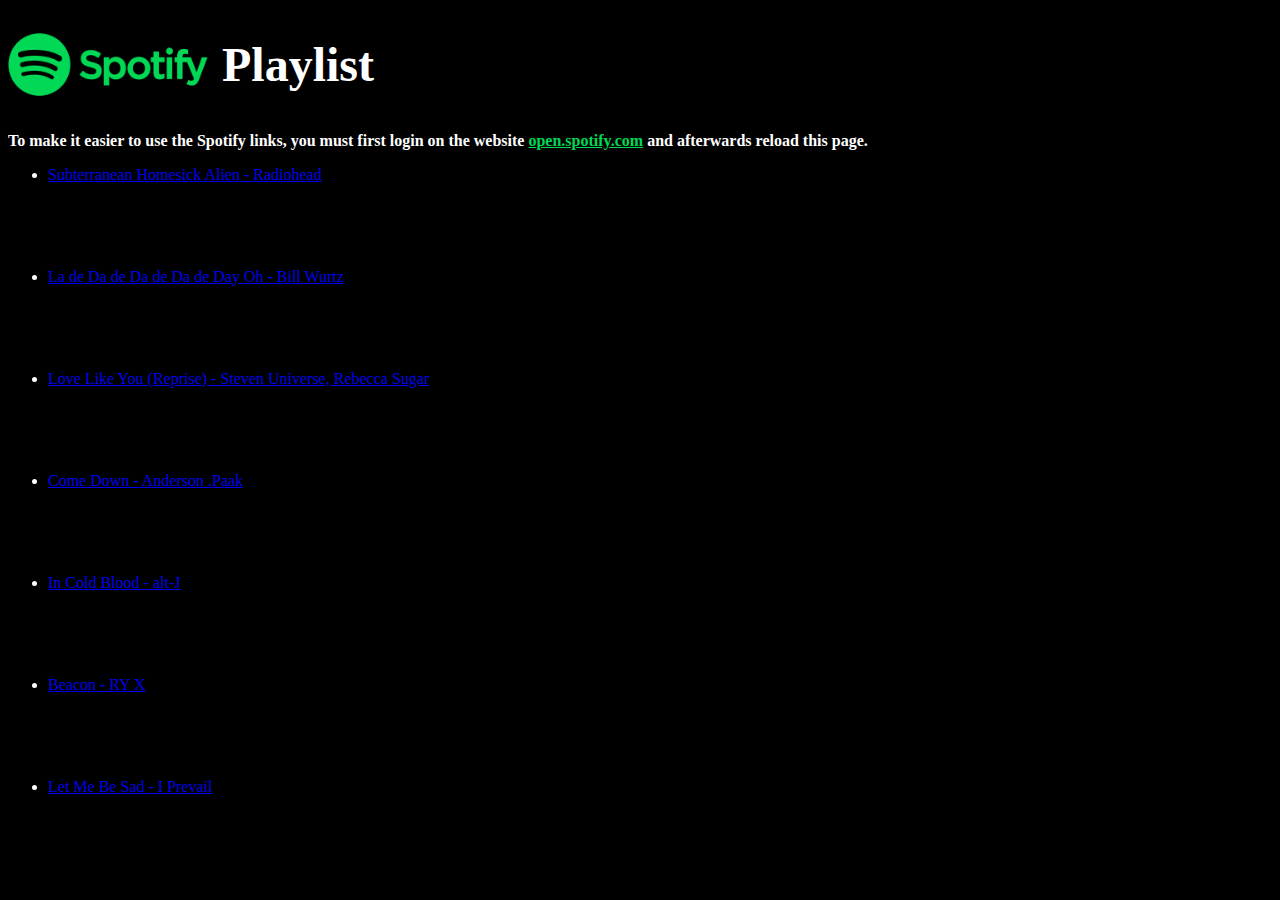
==== TgszJ9WH/index.html @ 3d144a90 "Changed File name and some songs added" ====
<!DOCTYPE html>
<html lang="en">
<head>
    <meta charset="UTF-8">
    <title>Illy's awesome playlist</title>
    <link href="css/style.css" rel="stylesheet">
</head>
<body>
<div class="title">
    <img src="images/spotify_logo.png" alt="Spotify">
    <h1>Playlist</h1>
</div>
<aside>
    <strong>
        To make it easier to use the Spotify links, you must first login on the website
        <a href="https://open.spotify.com/" target="_blank">open.spotify.com</a>
        and afterwards reload this page.
    </strong>
</aside>
<ul>
    <!--
    <li>
        <a href=""></a><br>
        <iframe src="https://open.spotify.com/embed/track/" allowtransparency="true"
                allow="encrypted-media"></iframe>
    </li>
    -->
    <li>
        <a href="spotify:track:6LgJvl0Xdtc73RJ1mmpotq">Subterranean Homesick Alien - Radiohead</a><br>
        <iframe src="https://open.spotify.com/embed/track/19yGmm9FjEZdZc5j98WDe4" allowtransparency="true"
                allow="encrypted-media"></iframe>
    </li>
    <li>
        <a href="spotify:track:08Df9uxCLSZoAb0mqob7u5">La de Da de Da de Da de Day Oh - Bill Wurtz</a><br>
        <iframe src="https://open.spotify.com/embed/track/08Df9uxCLSZoAb0mqob7u5" allowtransparency="true"
                allow="encrypted-media"></iframe>
    </li>
    <li>
        <a href="spotify:track:3ZC1q2xLQnPobQZ1fqO2Ng">Love Like You (Reprise) - Steven Universe, Rebecca Sugar</a><br>
        <iframe src="https://open.spotify.com/embed/track/3ZC1q2xLQnPobQZ1fqO2Ng" allowtransparency="true"
                allow="encrypted-media"></iframe>
    </li>
    <li>
        <a href="spotify:track:6h5IlvRJ2ZNPloCOdzUmyW">Come Down - Anderson .Paak</a><br>
        <iframe src="https://open.spotify.com/embed/track/6h5IlvRJ2ZNPloCOdzUmyW" allowtransparency="true"
                allow="encrypted-media"></iframe>
    </li>
    <li>
        <a href="spotify:track:4mlWaPW8O8sDjT5yJNUktJ">In Cold Blood - alt-J</a><br>
        <iframe src="https://open.spotify.com/embed/track/4mlWaPW8O8sDjT5yJNUktJ" allowtransparency="true"
                allow="encrypted-media"></iframe>
    </li>
    <li>
        <a href="spotify:track:5BtorSw9VRKim60xYsG0Ea">Beacon - RY X</a><br>
        <iframe src="https://open.spotify.com/embed/track/5BtorSw9VRKim60xYsG0Ea" allowtransparency="true"
                allow="encrypted-media"></iframe>
    </li>
    <li>
        <a href="spotify:track:5jmYu7XY4zd3mJfizA8t1K">Let Me Be Sad - I Prevail</a><br>
        <iframe src="https://open.spotify.com/embed/track/5jmYu7XY4zd3mJfizA8t1K" allowtransparency="true"
                allow="encrypted-media"></iframe>
    </li>

</ul>
</body>
</html>
---- TgszJ9WH/css/style.css ----
body {
    color: white;
    background-color: black;
}

.title img {
    width: 200px;
    display: inline;
}

h1 {
    font-family: 'Brush Script MT', cursive;
    font-size: 48px;
    display: inline;
    position: relative;
    bottom: 40px;
    left: 10px;
}

iframe {
    width: 300px;
    height: 80px;
    border: none;
}

aside a {
    color: #00d856;
}
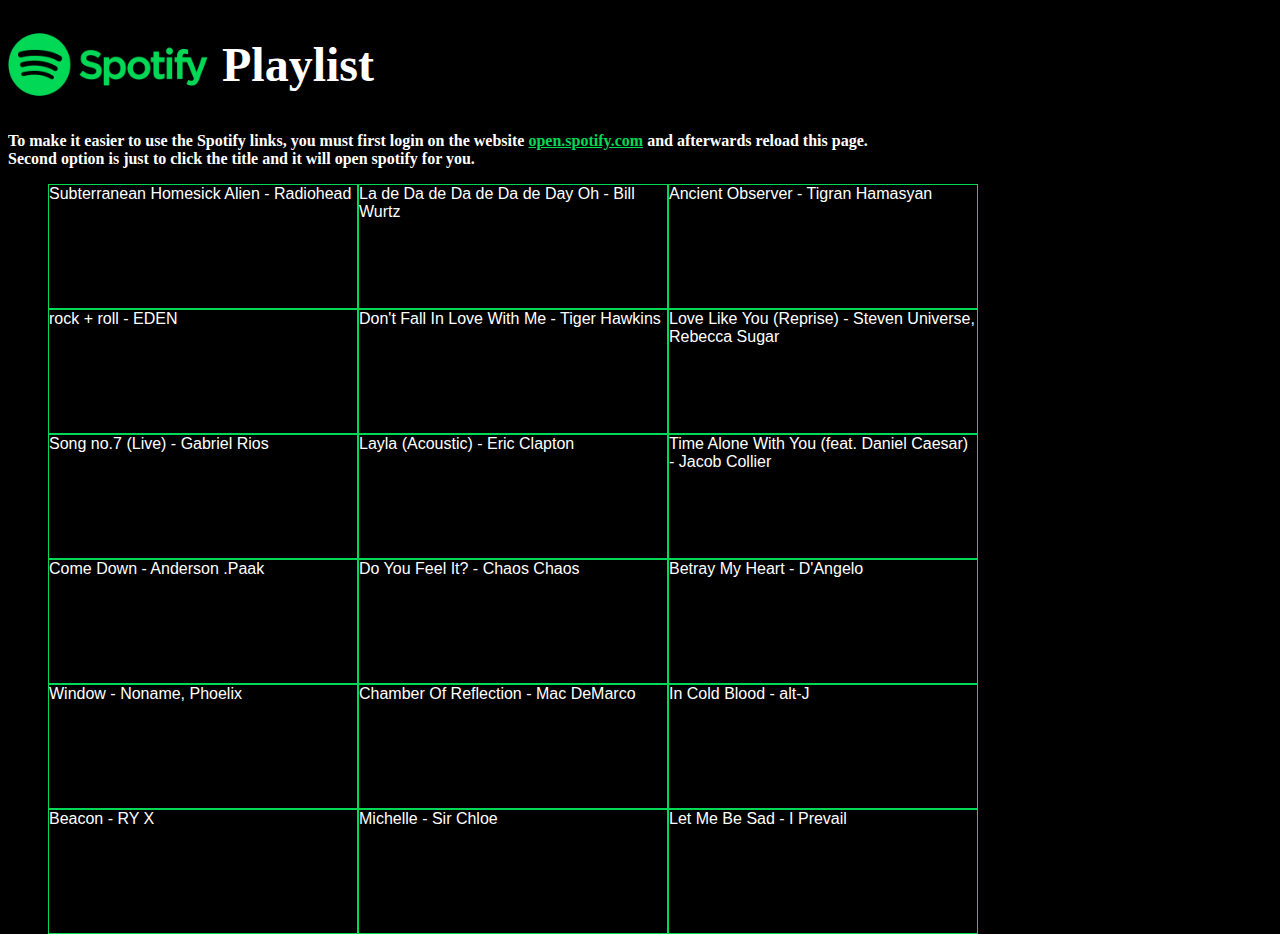
==== commit 1411a4da: "css + some more songs" ====
--- a/TgszJ9WH/index.html
+++ b/TgszJ9WH/index.html
@@ -14,10 +14,10 @@
     <strong>
         To make it easier to use the Spotify links, you must first login on the website
         <a href="https://open.spotify.com/" target="_blank">open.spotify.com</a>
-        and afterwards reload this page.
+        and afterwards reload this page. <br> Second option is just to click the title and it will open spotify for you.
     </strong>
 </aside>
-<ul>
+<ul id="songlist">
     <!--
     <li>
         <a href=""></a><br>
@@ -36,27 +36,82 @@
                 allow="encrypted-media"></iframe>
     </li>
     <li>
+        <a href="spotify:track:0DbjUAoL9lhuYD1uRL2eJZ">Ancient Observer - Tigran Hamasyan <br></a><br>
+        <iframe src="https://open.spotify.com/embed/track/0DbjUAoL9lhuYD1uRL2eJZ" allowtransparency="true"
+                allow="encrypted-media"></iframe>
+    </li>
+    <li>
+        <a href="spotify:track:32hc0TYud2KzDkE0QggvHO">rock + roll - EDEN <br></a><br>
+        <iframe src="https://open.spotify.com/embed/track/32hc0TYud2KzDkE0QggvHO" allowtransparency="true"
+                allow="encrypted-media"></iframe>
+    </li>
+    <li>
+        <a href="spotify:track:3cblEYZJnT2GJUCrrB9WvE">Don't Fall In Love With Me - Tiger Hawkins</a><br>
+        <iframe src="https://open.spotify.com/embed/track/3cblEYZJnT2GJUCrrB9WvE" allowtransparency="true"
+                allow="encrypted-media"></iframe>
+    </li>
+    <li>
         <a href="spotify:track:3ZC1q2xLQnPobQZ1fqO2Ng">Love Like You (Reprise) - Steven Universe, Rebecca Sugar</a><br>
         <iframe src="https://open.spotify.com/embed/track/3ZC1q2xLQnPobQZ1fqO2Ng" allowtransparency="true"
                 allow="encrypted-media"></iframe>
     </li>
     <li>
-        <a href="spotify:track:6h5IlvRJ2ZNPloCOdzUmyW">Come Down - Anderson .Paak</a><br>
+        <a href="spotify:track:1Us148RQDuEe9reL4ETlu3">Song no.7 (Live) - Gabriel Rios <br></a><br>
+        <iframe src="https://open.spotify.com/embed/track/1Us148RQDuEe9reL4ETlu3" allowtransparency="true"
+                allow="encrypted-media"></iframe>
+    </li>
+    <li>
+        <a href="spotify:track:3BEZCNZSmVv30vsMNSOCri">Layla (Acoustic) - Eric Clapton <br></a><br>
+        <iframe src="https://open.spotify.com/embed/track/3BEZCNZSmVv30vsMNSOCri" allowtransparency="true"
+                allow="encrypted-media"></iframe>
+    </li>
+    <li>
+        <a href="spotify:track:1iTiSQWPJNqthOMG8HG6gI">Time Alone With You (feat. Daniel Caesar) - Jacob Collier</a><br>
+        <iframe src="https://open.spotify.com/embed/track/1iTiSQWPJNqthOMG8HG6gI" allowtransparency="true"
+                allow="encrypted-media"></iframe>
+    </li>
+    <li>
+        <a href="spotify:track:6h5IlvRJ2ZNPloCOdzUmyW">Come Down - Anderson .Paak <br></a><br>
         <iframe src="https://open.spotify.com/embed/track/6h5IlvRJ2ZNPloCOdzUmyW" allowtransparency="true"
                 allow="encrypted-media"></iframe>
     </li>
     <li>
-        <a href="spotify:track:4mlWaPW8O8sDjT5yJNUktJ">In Cold Blood - alt-J</a><br>
+        <a href="spotify:track:3lOok0REf4j3790abX26PR">Do You Feel It? - Chaos Chaos <br></a><br>
+        <iframe src="https://open.spotify.com/embed/track/3lOok0REf4j3790abX26PR" allowtransparency="true"
+                allow="encrypted-media"></iframe>
+    </li>
+    <li>
+        <a href="spotify:track:3RXr49TkL3wYHB7JJTnyn5">Betray My Heart - D'Angelo <br></a><br>
+        <iframe src="https://open.spotify.com/embed/track/3RXr49TkL3wYHB7JJTnyn5" allowtransparency="true"
+                allow="encrypted-media"></iframe>
+    </li>
+    <li>
+        <a href="spotify:track:2wTGE01CrlTOH4naE9OGCE">Window - Noname, Phoelix <br></a><br>
+        <iframe src="https://open.spotify.com/embed/track/2wTGE01CrlTOH4naE9OGCE" allowtransparency="true"
+                allow="encrypted-media"></iframe>
+    </li>
+    <li>
+        <a href="spotify:track:1MJ5f5EYBC92ADD6xcz7nb">Chamber Of Reflection - Mac DeMarco <br></a><br>
+        <iframe src="https://open.spotify.com/embed/track/1MJ5f5EYBC92ADD6xcz7nb" allowtransparency="true"
+                allow="encrypted-media"></iframe>
+    </li>
+    <li>
+        <a href="spotify:track:4mlWaPW8O8sDjT5yJNUktJ">In Cold Blood - alt-J <br></a><br>
         <iframe src="https://open.spotify.com/embed/track/4mlWaPW8O8sDjT5yJNUktJ" allowtransparency="true"
                 allow="encrypted-media"></iframe>
     </li>
     <li>
-        <a href="spotify:track:5BtorSw9VRKim60xYsG0Ea">Beacon - RY X</a><br>
+        <a href="spotify:track:5BtorSw9VRKim60xYsG0Ea">Beacon - RY X <br></a><br>
         <iframe src="https://open.spotify.com/embed/track/5BtorSw9VRKim60xYsG0Ea" allowtransparency="true"
                 allow="encrypted-media"></iframe>
     </li>
     <li>
-        <a href="spotify:track:5jmYu7XY4zd3mJfizA8t1K">Let Me Be Sad - I Prevail</a><br>
+        <a href="spotify:track:48rZVgAGm0OlbbxjikCpqm">Michelle - Sir Chloe <br></a><br>
+        <iframe src="https://open.spotify.com/embed/track/48rZVgAGm0OlbbxjikCpqm" allowtransparency="true"
+                allow="encrypted-media"></iframe>
+    </li>
+    <li>
+        <a href="spotify:track:5jmYu7XY4zd3mJfizA8t1K">Let Me Be Sad - I Prevail <br></a><br>
         <iframe src="https://open.spotify.com/embed/track/5jmYu7XY4zd3mJfizA8t1K" allowtransparency="true"
                 allow="encrypted-media"></iframe>
     </li>
--- a/TgszJ9WH/css/style.css
+++ b/TgszJ9WH/css/style.css
@@ -1,6 +1,14 @@
 body {
     color: white;
     background-color: black;
+}
+
+.title {
+    position: -webkit-sticky;
+    position: sticky;
+    top: 0;
+    background-color: black;
+    border: none;
 }
 
 .title img {
@@ -25,4 +33,28 @@
 
 aside a {
     color: #00d856;
-}+}
+
+#songlist li{
+    width: 310px;
+    height: 125px;
+    box-sizing: border-box;
+    border: #00d856 solid thin;
+    vertical-align: middle;
+    list-style-type: none;
+    display: inline;
+    float: left;
+}
+#songlist iframe{
+    position: relative;
+    left: 4px;
+}
+
+#songlist a{
+    font-family: "Century Schoolbook", sans-serif;
+    text-decoration: none;
+    color: white;
+}
+#songlist a:hover{
+    text-decoration: underline;
+}
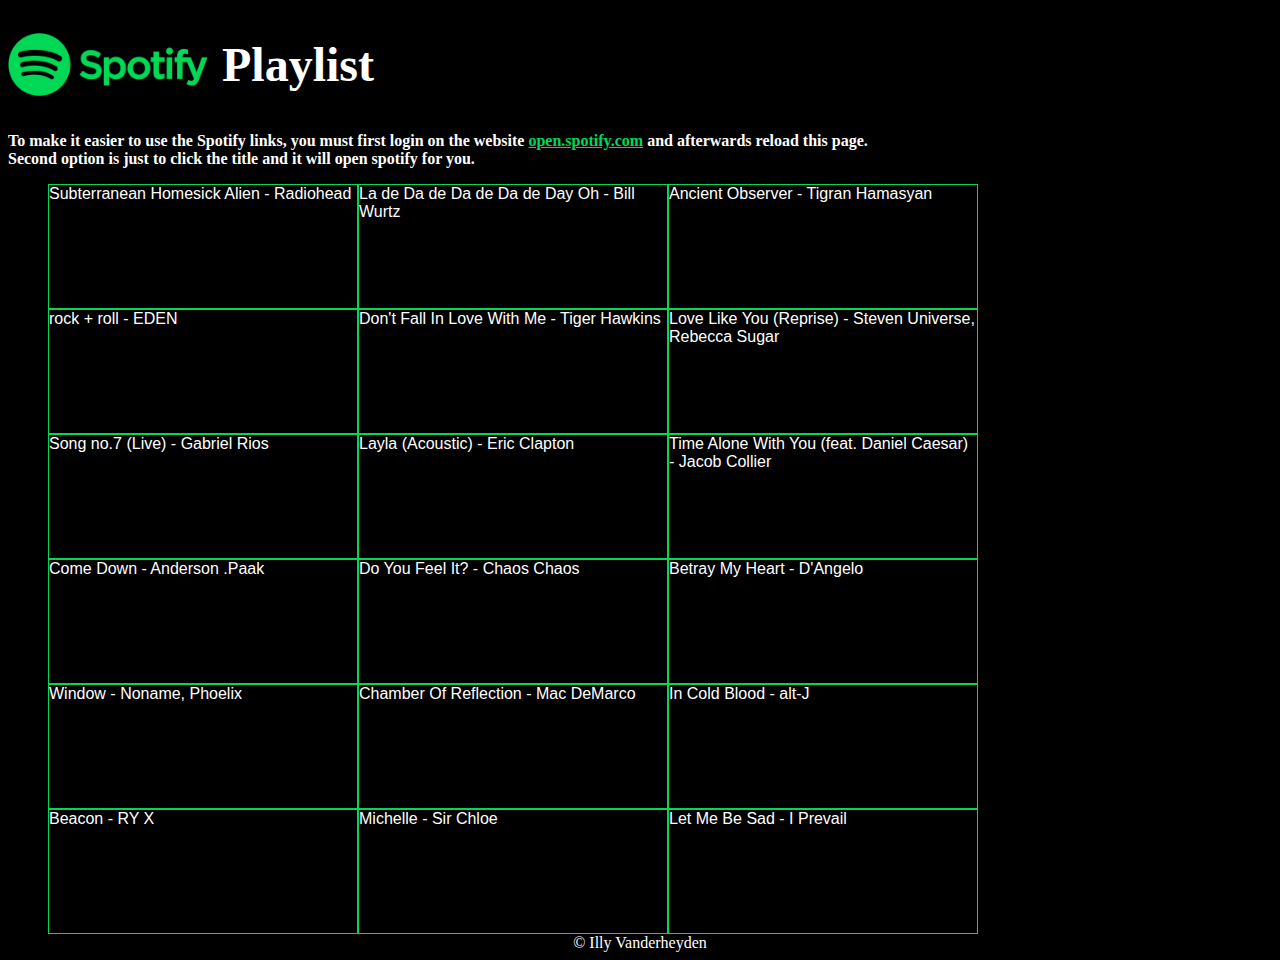
==== commit cf5bb007: "fix" ====
--- a/TgszJ9WH/index.html
+++ b/TgszJ9WH/index.html
@@ -115,7 +115,7 @@
         <iframe src="https://open.spotify.com/embed/track/5jmYu7XY4zd3mJfizA8t1K" allowtransparency="true"
                 allow="encrypted-media"></iframe>
     </li>
-
 </ul>
+<footer id="pagefooter">&copy; Illy Vanderheyden</footer>
 </body>
 </html>--- a/TgszJ9WH/css/style.css
+++ b/TgszJ9WH/css/style.css
@@ -58,3 +58,8 @@
 #songlist a:hover{
     text-decoration: underline;
 }
+#pagefooter{
+    clear: both;
+    margin-top: 2em;
+    text-align: center;
+}
